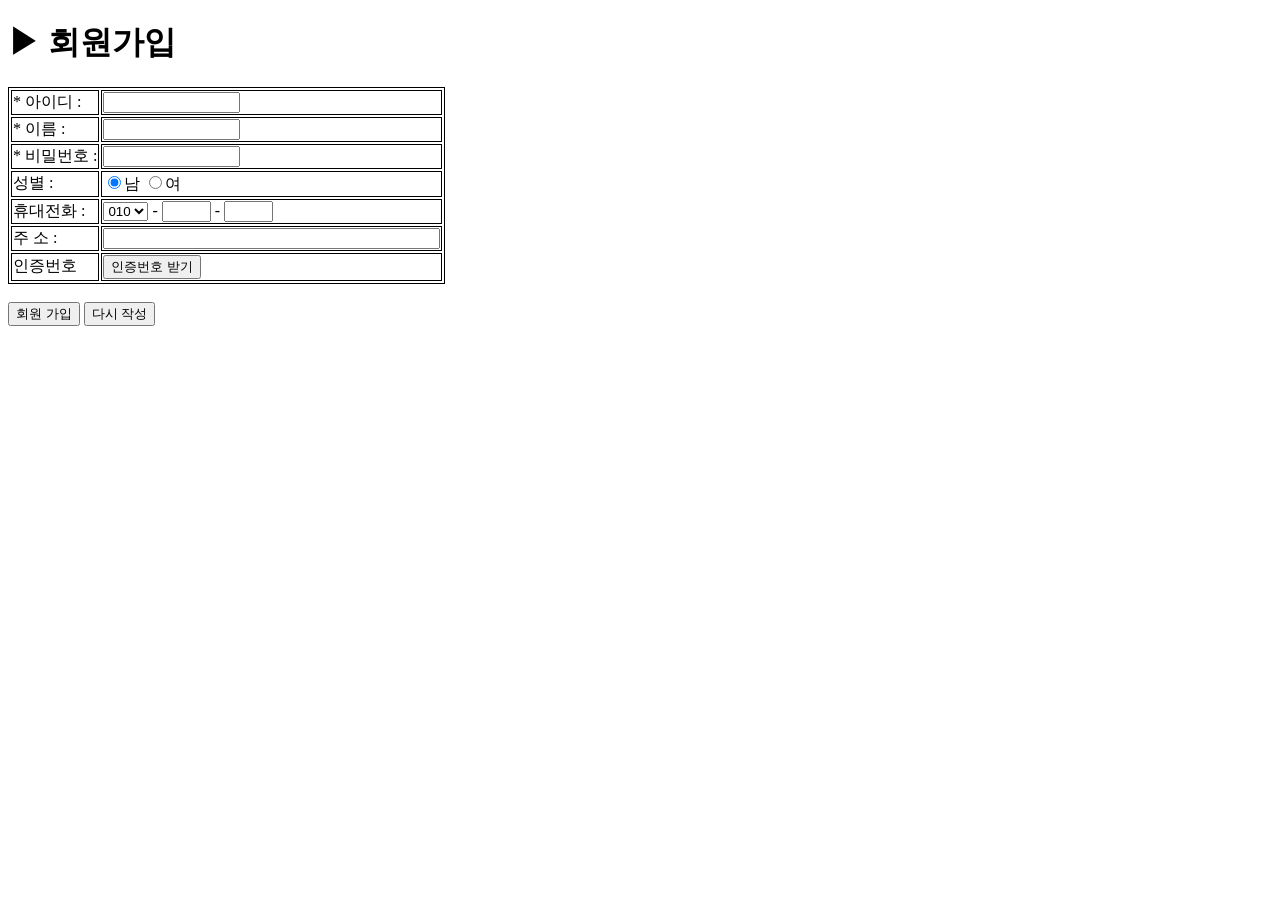
==== member.html @ 3cc87669 "commit" ====
<!DOCTYPE html>
<html>
	<head>
		
		<meta charset="utf-8" /> 
		
	<title>회원가입 실습</title>
	
	<script>
		
		function show() {
			
			var form = document.myform; 
			var id = form["id"].value;
			
			var name = form["name"].value;
			var gender = form["gender"].value;
			var cell = form["tel1"].value + form["tel2"].value + form["tel3"].value;
			var address = form["address"].value;
			var hobby = "";
			for (var i = 1; i <= 4; i++) {
				if (form["hobby"+i].checked)
					hobby += form["hobby"+i].value + " ";
			}
			var str = id + "\n" + name + "\n" + gender + "\n";
			str+= cell + "\n" + address + "\n" + hobby;
			alert(str);
		}
	</script>

	</head>
	<body>
		
		<h1>▶︎ 회원가입<br></h1>
		
		<form method="post" name="myform">
		
		<table border="1" bgcolor="white" bordercolor="black">
			<tr>
				<td>* 아이디 :</td>
				
				<td><input type="text" name="id" maxlength="12" size="15" /></td>
			</tr>
			<tr>
				<td>* 이름 :</td>
				<td><input type="text" name="name" maxlength="12" size="15" /></td>
			</tr>
			<tr>
				<td>* 비밀번호 :</td>
				<td><input type="password" name="pass" maxlength="10" size="15" /></td>
			</tr>
			<tr>
				<td>성별 :</td>
				
				<td><input type="radio" name="gender" value="male" checked />남
					<input type="radio" name="gender" value="female" />여</td>
			</tr>
			<tr>
				<td>휴대전화 :</td>
				<td>
				
					<select name="tel1" >
						<option value="010">010</option>
						<option value="011">011</option>
						<option value="016">016</option>
						<option value="017">017</option>
						<option value="070">070</option>
					</select>
					- <input type="text" name="tel2" size="4" maxlength="4" />
					- <input type="text" name="tel3" size="4" maxlength="4" />
				</td>
			</tr>
			<tr>
				<td>주 소 :</td>
				<td><input type="text" name="address" size="40"/></td>
			</tr>
			<tr>
                <td>인증번호</td>
                <td><input type="button" value="인증번호 받기" onclick="hello()"></td>
            </tr>
		</table>
		
		<br><input type="button" value="회원 가입" onclick="show();">
		<input type="reset" value="다시 작성">
	</form>
	</body>
</html>
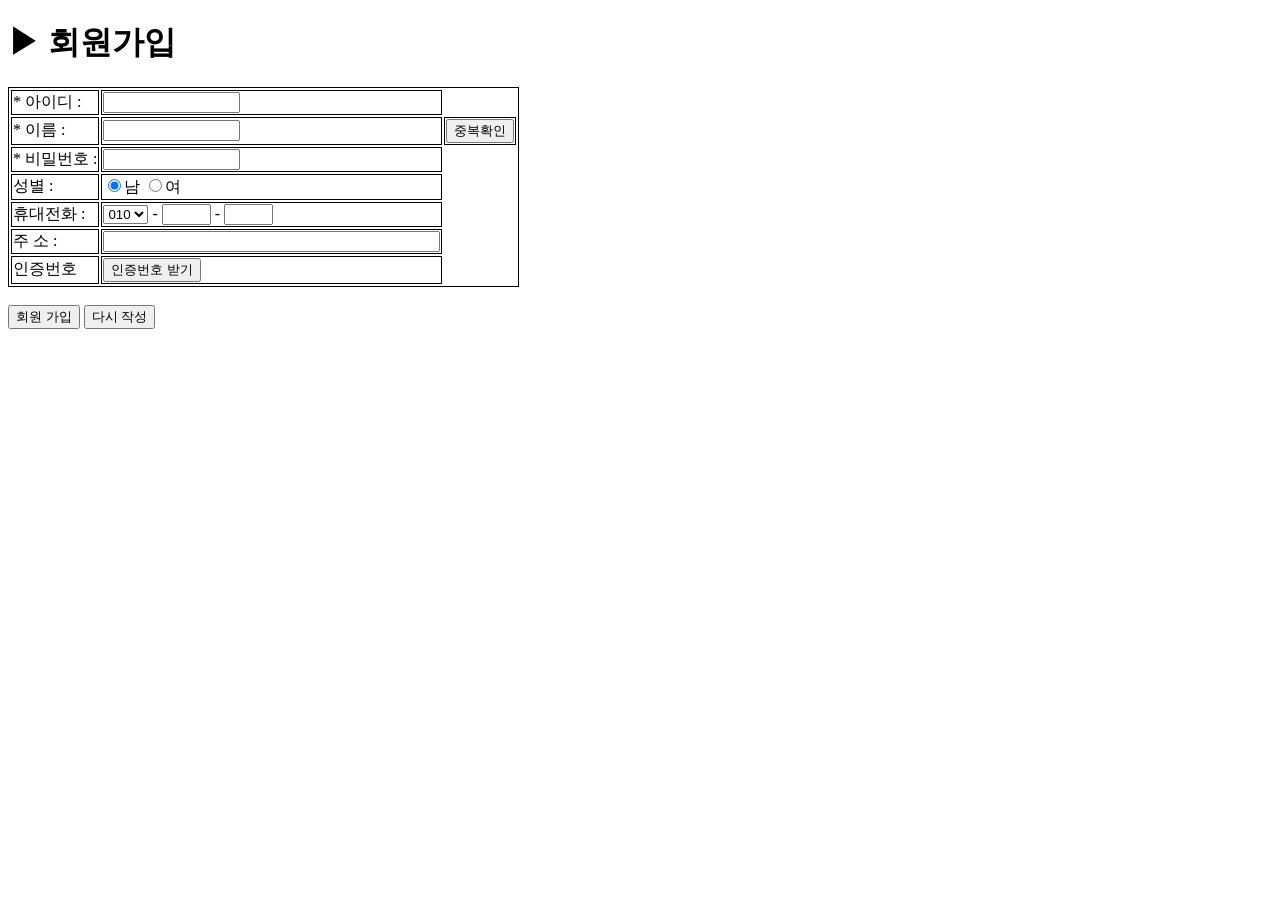
==== commit 707ade81: "commit commit" ====
--- a/member.html
+++ b/member.html
@@ -44,6 +44,7 @@
 			<tr>
 				<td>* 이름 :</td>
 				<td><input type="text" name="name" maxlength="12" size="15" /></td>
+				<td><input type="button" id="check_id" value="중복확인"></td>
 			</tr>
 			<tr>
 				<td>* 비밀번호 :</td>
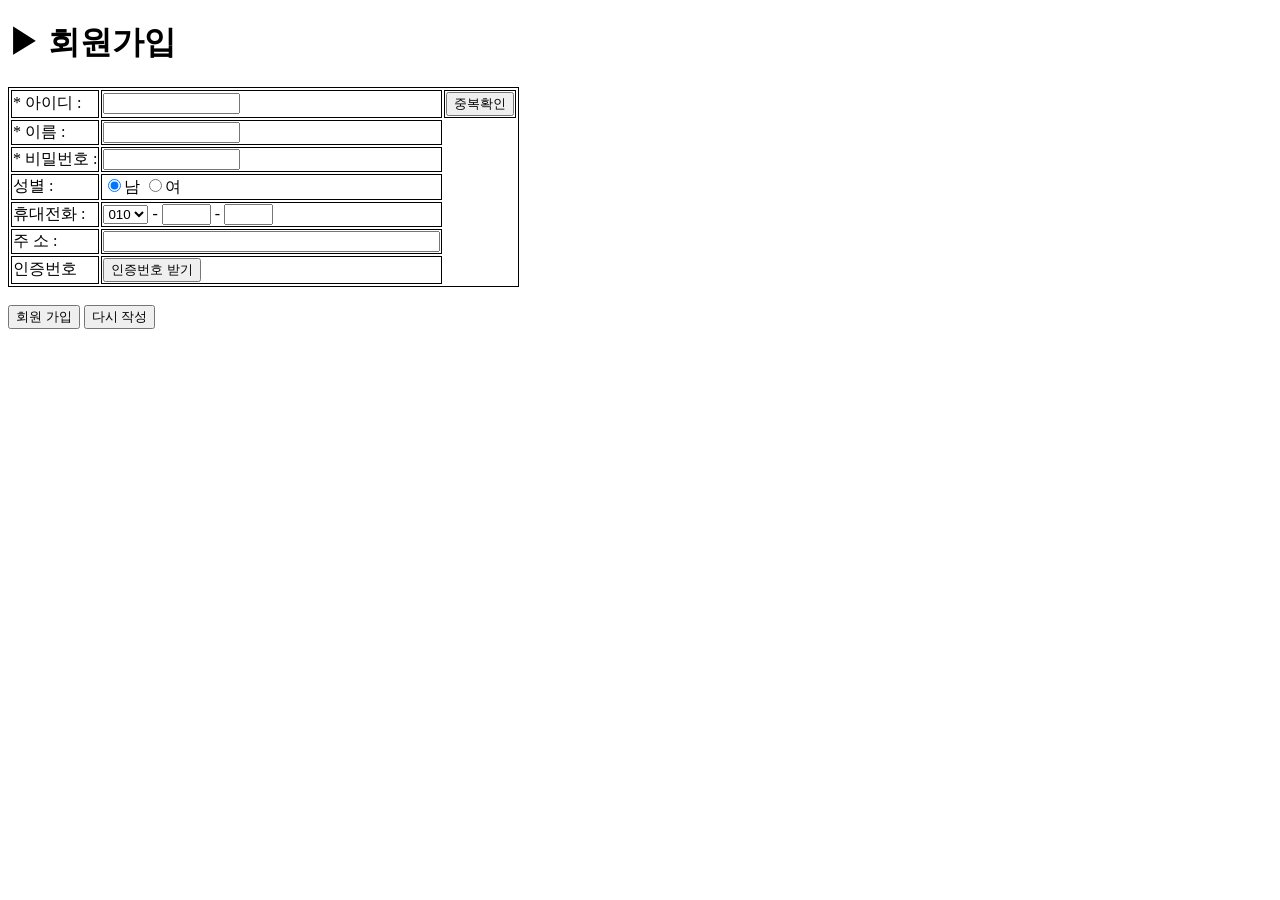
==== commit 9914fea7: "commit commit" ====
--- a/member.html
+++ b/member.html
@@ -40,11 +40,11 @@
 				<td>* 아이디 :</td>
 				
 				<td><input type="text" name="id" maxlength="12" size="15" /></td>
+				<td><input type="button" id="check_id" value="중복확인"></td>
 			</tr>
 			<tr>
 				<td>* 이름 :</td>
 				<td><input type="text" name="name" maxlength="12" size="15" /></td>
-				<td><input type="button" id="check_id" value="중복확인"></td>
 			</tr>
 			<tr>
 				<td>* 비밀번호 :</td>
